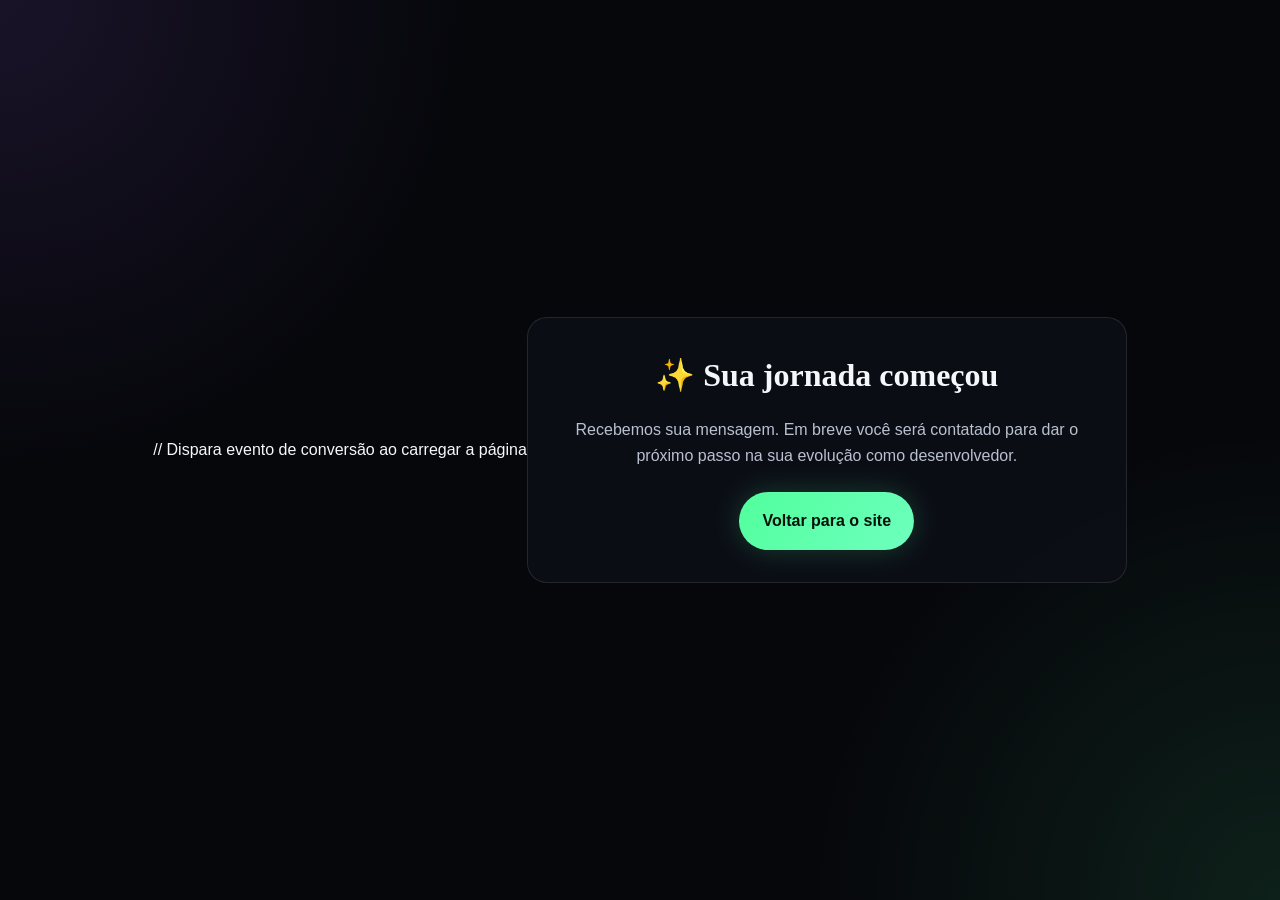
==== obrigado.html @ 8348d922 "Cyber Wizards" ====
<!DOCTYPE html>
<html lang="pt-BR">

<head>
  <meta charset="UTF-8">
  <meta name="viewport" content="width=device-width, initial-scale=1.0">
  <title>Obrigado | CyberWizards</title>

  <link rel="stylesheet" href="style.css">

  <style>
    body {
      display: flex;
      align-items: center;
      justify-content: center;
      min-height: 100vh;
      text-align: center;
    }

    .thanks-box {
      max-width: 600px;
      padding: 2rem;
      border-radius: 20px;
      background: rgba(13, 16, 24, 0.8);
      border: 1px solid rgba(255, 255, 255, 0.1);
    }

    .thanks-box h1 {
      font-family: "Cinzel", serif;
      margin-bottom: 1rem;
    }

    .thanks-box p {
      color: #b9c0d0;
      margin-bottom: 1.5rem;
    }
  </style>
  <script async src="https://www.googletagmanager.com/gtag/js?id=SEU_ID"></script>
  <script>
    window.dataLayer = window.dataLayer || [];
    function gtag() { dataLayer.push(arguments); }
    gtag('js', new Date());
    gtag('config', 'G-HTSLSJSE53');
  </script>
  // Dispara evento de conversão ao carregar a página
  <script>
    if (typeof gtag === "function") {

      // Verifica se já enviou lead nesta sessão
      if (!sessionStorage.getItem("lead_sent")) {

        gtag('event', 'lead', {
          page_location: window.location.href
        });

        // Marca como enviado
        sessionStorage.setItem("lead_sent", "true");
      }
    }
  </script>
  </script>
</head>

<body>

  <div class="thanks-box">
    <h1>✨ Sua jornada começou</h1>

    <p>
      Recebemos sua mensagem. Em breve você será contatado para dar o próximo passo na sua evolução como desenvolvedor.
    </p>

    <a href="index.html" class="btn btn-primary">
      Voltar para o site
    </a>
  </div>

</body>

</html>
---- style.css ----
/* =========================================================
   RESET BÁSICO
   Remove diferenças iniciais entre navegadores
========================================================= */
* {
  margin: 0;
  padding: 0;
  box-sizing: border-box;
}

/* =========================================================
   VARIÁVEIS DE COR E TIPOGRAFIA
   Facilita trocar identidade visual depois
========================================================= */
:root {
  --bg-main: #06070b;
  --bg-soft: #0c0f17;
  --bg-card: rgba(13, 16, 24, 0.74);
  --line: rgba(144, 94, 255, 0.2);
  --text-main: #f5f7fb;
  --text-soft: #b9c0d0;
  --text-muted: #8c93a5;

  --green: #51ff9c;
  --green-soft: rgba(81, 255, 156, 0.18);

  --purple: #a66cff;
  --purple-soft: rgba(166, 108, 255, 0.18);

  --shadow-green: 0 0 30px rgba(81, 255, 156, 0.2);
  --shadow-purple: 0 0 30px rgba(166, 108, 255, 0.22);

  --radius-lg: 24px;
  --radius-md: 18px;
  --radius-sm: 12px;

  --container: 1180px;

  --font-display: "Cinzel", serif;
  --font-body: "Inter", sans-serif;

  --transition: 0.35s ease;
}

/* =========================================================
   BASE DO DOCUMENTO
========================================================= */
html {
  scroll-behavior: smooth;
}

body {
  background:
    radial-gradient(circle at top left, rgba(166, 108, 255, 0.12), transparent 30%),
    radial-gradient(circle at bottom right, rgba(81, 255, 156, 0.1), transparent 30%),
    var(--bg-main);
  color: var(--text-main);
  font-family: var(--font-body);
  line-height: 1.6;
  overflow-x: hidden;
  position: relative;
}

/* =========================================================
   ELEMENTOS DE FUNDO
========================================================= */
.page-grid {
  position: fixed;
  inset: 0;
  background-image:
    linear-gradient(rgba(255, 255, 255, 0.025) 1px, transparent 1px),
    linear-gradient(90deg, rgba(255, 255, 255, 0.025) 1px, transparent 1px);
  background-size: 42px 42px;
  mask-image: radial-gradient(circle at center, black 45%, transparent 100%);
  pointer-events: none;
  z-index: -3;
}

.page-glow {
  position: fixed;
  width: 420px;
  height: 420px;
  border-radius: 999px;
  filter: blur(90px);
  opacity: 0.55;
  pointer-events: none;
  z-index: -2;
}

.glow-1 {
  top: -80px;
  left: -60px;
  background: rgba(166, 108, 255, 0.2);
}

.glow-2 {
  right: -80px;
  bottom: -120px;
  background: rgba(81, 255, 156, 0.17);
}

/* =========================================================
   CONTAINER
========================================================= */
.container {
  width: min(100% - 2rem, var(--container));
  margin-inline: auto;
}

/* =========================================================
   HEADER
========================================================= */
.site-header {
  position: sticky;
  top: 0;
  z-index: 50;
  backdrop-filter: blur(16px);
  background: rgba(5, 7, 11, 0.72);
  border-bottom: 1px solid rgba(255, 255, 255, 0.06);
}

.header-inner {
  min-height: 80px;
  display: flex;
  align-items: center;
  justify-content: space-between;
  gap: 1rem;
}

.brand {
  display: inline-flex;
  align-items: center;
  gap: 0.7rem;
  color: var(--text-main);
  text-decoration: none;
  font-weight: 800;
}

.brand-icon {
  color: var(--green);
  text-shadow: var(--shadow-green);
}

.brand-text {
  font-family: var(--font-display);
  letter-spacing: 0.05em;
  font-size: 1.05rem;
}

.main-nav {
  display: flex;
  align-items: center;
  gap: 1.3rem;
}

.main-nav a {
  color: var(--text-soft);
  text-decoration: none;
  font-size: 0.96rem;
  transition: color var(--transition);
}

.main-nav a:hover {
  color: var(--green);
}

/* =========================================================
   BOTÕES
========================================================= */
.btn {
  display: inline-flex;
  align-items: center;
  justify-content: center;
  gap: 0.5rem;
  min-height: 52px;
  padding: 0.95rem 1.4rem;
  border-radius: 999px;
  text-decoration: none;
  font-weight: 700;
  border: 1px solid transparent;
  transition:
    transform var(--transition),
    box-shadow var(--transition),
    border-color var(--transition),
    background var(--transition);
  cursor: pointer;
}

.btn:hover {
  transform: translateY(-2px);
}

.btn-sm {
  min-height: 44px;
  padding: 0.7rem 1.05rem;
  font-size: 0.95rem;
}

.btn-primary {
  background: linear-gradient(135deg, var(--green), #6effbe);
  color: #05110a;
  box-shadow: var(--shadow-green);
}

.btn-primary:hover {
  box-shadow: 0 0 36px rgba(81, 255, 156, 0.35);
}

.btn-secondary,
.btn-outline {
  background: rgba(255, 255, 255, 0.02);
  border-color:#6effbe;
  color: var(--text-main);
}

.btn-secondary:hover,
.btn-outline:hover {
  border-color: rgba(166, 108, 255, 0.4);
  box-shadow: var(--shadow-purple);
}

.btn-full {
  width: 100%;
}

/* =========================================================
   HERO
========================================================= */
.hero {
  padding: 7rem 0 4rem;
  position: relative;
}

.hero-grid {
  display: grid;
  grid-template-columns: 1.1fr 0.9fr;
  gap: 2rem;
  align-items: center;
}

.eyebrow,
.section-tag {
  display: inline-block;
  margin-bottom: 1rem;
  padding: 0.4rem 0.8rem;
  border-radius: 999px;
  border: 1px solid rgba(81, 255, 156, 0.24);
  background: rgba(81, 255, 156, 0.08);
  color: var(--green);
  font-size: 0.78rem;
  font-weight: 800;
  letter-spacing: 0.12em;
}

.hero-title {
  font-family: var(--font-display);
  font-size: clamp(2.6rem, 6vw, 5rem);
  line-height: 1.08;
  letter-spacing: 0.03em;
  margin-bottom: 1.25rem;
  max-width: 12ch;
}

.highlight {
  color: var(--purple);
  text-shadow: 0 0 26px rgba(166, 108, 255, 0.45);
}

.hero-description {
  max-width: 62ch;
  color: var(--text-soft);
  font-size: 1.06rem;
  margin-bottom: 1.5rem;
}

.hero-actions {
  display: flex;
  flex-wrap: wrap;
  gap: 0.9rem;
  margin-bottom: 1.5rem;
}

.hero-highlights {
  list-style: none;
  display: grid;
  gap: 0.6rem;
  color: var(--text-soft);
}

.hero-highlights li {
  position: relative;
  padding-left: 1.4rem;
}

.hero-highlights li::before {
  content: "✦";
  position: absolute;
  left: 0;
  color: var(--green);
}

/* Imagem do mago com efeitos de brilho e profundidade */

.hero-image {
  width: 100%;
  max-width: 520px;
  border-radius: 24px;
  display: block;

  /* Glow mágico */
  box-shadow:
    0 0 60px rgba(166, 108, 255, 0.25),
    0 0 80px rgba(81, 255, 156, 0.15);

  /* leve profundidade */
  transform: perspective(1000px) rotateY(-5deg);

  transition: transform 0.4s ease, box-shadow 0.4s ease;
}

.hero-image:hover {
  transform: perspective(1000px) rotateY(0deg) scale(1.02);

  box-shadow:
    0 0 80px rgba(166, 108, 255, 0.35),
    0 0 100px rgba(81, 255, 156, 0.25);
}

/* =========================================================
   VISUAL HERO
========================================================= */
.hero-visual {
  position: relative;
  min-height: 540px;
  display: flex;
  align-items: center;
  justify-content: center;
}

.magic-panel {
  width: min(100%, 460px);
  min-height: 470px;
  padding: 1.4rem;
  border-radius: 30px;
  border: 1px solid rgba(166, 108, 255, 0.2);
  background:
    linear-gradient(180deg, rgba(255, 255, 255, 0.05), rgba(255, 255, 255, 0.02)),
    var(--bg-card);
  box-shadow:
    inset 0 1px 0 rgba(255, 255, 255, 0.08),
    0 22px 80px rgba(0, 0, 0, 0.55),
    var(--shadow-purple);
  backdrop-filter: blur(16px);
  position: relative;
  overflow: hidden;
}

.magic-panel::before {
  content: "";
  position: absolute;
  inset: 0;
  background:
    linear-gradient(135deg, rgba(81, 255, 156, 0.12), transparent 45%),
    linear-gradient(315deg, rgba(166, 108, 255, 0.14), transparent 45%);
  pointer-events: none;
}

.panel-top,
.panel-bottom {
  display: flex;
  align-items: center;
  justify-content: space-between;
  gap: 0.8rem;
}

.panel-pill {
  padding: 0.45rem 0.8rem;
  border-radius: 999px;
  background: rgba(81, 255, 156, 0.12);
  border: 1px solid rgba(81, 255, 156, 0.24);
  color: var(--green);
  font-size: 0.78rem;
  font-weight: 800;
}

.panel-status {
  color: var(--text-muted);
  font-size: 0.9rem;
}

.panel-core {
  position: relative;
  min-height: 310px;
  display: grid;
  place-items: center;
}

.sigil-ring {
  position: absolute;
  border-radius: 999px;
  border: 1px solid rgba(81, 255, 156, 0.18);
  animation: spin 20s linear infinite;
}

.ring-1 {
  width: 240px;
  height: 240px;
  box-shadow: inset 0 0 40px rgba(81, 255, 156, 0.08);
}

.ring-2 {
  width: 320px;
  height: 320px;
  border-color: rgba(166, 108, 255, 0.22);
  animation-direction: reverse;
  animation-duration: 26s;
}

.sigil-center {
  width: 94px;
  height: 94px;
  display: grid;
  place-items: center;
  border-radius: 999px;
  font-size: 2rem;
  font-weight: 800;
  color: var(--green);
  background: radial-gradient(circle, rgba(81, 255, 156, 0.18), rgba(81, 255, 156, 0.04));
  border: 1px solid rgba(81, 255, 156, 0.25);
  box-shadow:
    0 0 40px rgba(81, 255, 156, 0.22),
    inset 0 0 20px rgba(81, 255, 156, 0.12);
}

.code-line {
  width: 100%;
  height: 12px;
  border-radius: 999px;
  background: linear-gradient(90deg, rgba(166, 108, 255, 0.22), rgba(81, 255, 156, 0.2));
  margin-top: 0.6rem;
}

.code-line.short {
  width: 65%;
}

.orb {
  position: absolute;
  border-radius: 999px;
  filter: blur(16px);
  pointer-events: none;
  animation: float 7s ease-in-out infinite;
}

.orb-1 {
  top: 10%;
  right: 10%;
  width: 120px;
  height: 120px;
  background: rgba(166, 108, 255, 0.23);
}

.orb-2 {
  left: 5%;
  bottom: 10%;
  width: 95px;
  height: 95px;
  background: rgba(81, 255, 156, 0.18);
  animation-delay: 1.2s;
}

/* =========================================================
   SEÇÕES
========================================================= */
.section {
  padding: 5.5rem 0;
}

.section-alt {
  background: linear-gradient(180deg, rgba(255, 255, 255, 0.02), rgba(255, 255, 255, 0.01));
}

.section-heading {
  max-width: 760px;
  margin-bottom: 2rem;
}

.section-heading h2,
.benefits-copy h2,
.cta-box h2,
.contact-copy h2 {
  font-family: var(--font-display);
  font-size: clamp(1.9rem, 4vw, 3rem);
  line-height: 1.15;
  margin-bottom: 1rem;
}

.section-heading p,
.benefits-copy p,
.cta-box p,
.contact-copy p {
  color: var(--text-soft);
}

/* =========================================================
   CARDS
========================================================= */
.feature-grid {
  display: grid;
  grid-template-columns: repeat(3, 1fr);
  gap: 1.1rem;
}

.feature-card,
.stat-card,
.contact-form,
.cta-box,
.timeline-item,
.contact-note {
  border: 1px solid rgba(255, 255, 255, 0.08);
  background: var(--bg-card);
  border-radius: var(--radius-lg);
  backdrop-filter: blur(12px);
}

.feature-card {
  padding: 1.5rem;
  box-shadow: 0 18px 50px rgba(0, 0, 0, 0.28);
  transition: transform var(--transition), border-color var(--transition), box-shadow var(--transition);
}

.feature-card:hover {
  transform: translateY(-4px);
  border-color: rgba(81, 255, 156, 0.28);
  box-shadow: 0 0 30px rgba(81, 255, 156, 0.08);
}

.feature-icon {
  width: 58px;
  height: 58px;
  display: grid;
  place-items: center;
  margin-bottom: 1rem;
  border-radius: 18px;
  background: linear-gradient(135deg, rgba(166, 108, 255, 0.18), rgba(81, 255, 156, 0.1));
  color: var(--green);
  font-size: 1.3rem;
}

.feature-card h3 {
  margin-bottom: 0.65rem;
  font-size: 1.2rem;
}

.feature-card p {
  color: var(--text-soft);
}

/* =========================================================
   TIMELINE
========================================================= */
.timeline {
  display: grid;
  gap: 1rem;
}

.timeline-item {
  display: grid;
  grid-template-columns: 100px 1fr;
  gap: 1rem;
  padding: 1.3rem;
}

.timeline-step {
  width: 72px;
  height: 72px;
  display: grid;
  place-items: center;
  border-radius: 999px;
  background: rgba(166, 108, 255, 0.12);
  border: 1px solid rgba(166, 108, 255, 0.24);
  color: var(--purple);
  font-family: var(--font-display);
  font-weight: 800;
  font-size: 1.2rem;
}

.timeline-content h3 {
  margin-bottom: 0.4rem;
}

.timeline-content p {
  color: var(--text-soft);
}

/* =========================================================
   BENEFITS
========================================================= */
.benefits-grid,
.contact-grid {
  display: grid;
  grid-template-columns: 1fr 1fr;
  gap: 1.2rem;
  align-items: start;
}

.benefits-list {
  list-style: none;
  margin-top: 1.3rem;
  display: grid;
  gap: 0.8rem;
}

.benefits-list li {
  color: var(--text-soft);
  display: flex;
  align-items: center;
  gap: 0.7rem;
}

.benefits-list span {
  color: var(--green);
  font-weight: 800;
}

.stats-panel {
  display: grid;
  grid-template-columns: repeat(2, 1fr);
  gap: 1rem;
}

.stat-card {
  min-height: 150px;
  padding: 1.4rem;
  display: flex;
  flex-direction: column;
  justify-content: flex-end;
  box-shadow: 0 12px 40px rgba(0, 0, 0, 0.22);
}

.stat-card strong {
  font-size: 1.3rem;
  font-family: var(--font-display);
  margin-bottom: 0.35rem;
}

.stat-card span {
  color: var(--text-muted);
}

/* =========================================================
   CTA
========================================================= */
.cta-box {
  padding: 2rem;
  text-align: center;
  box-shadow:
    0 18px 70px rgba(0, 0, 0, 0.35),
    0 0 50px rgba(166, 108, 255, 0.08);
}

/* =========================================================
   CONTATO / FORM
========================================================= */
.contact-notes {
  display: grid;
  gap: 0.9rem;
  margin-top: 1.4rem;
}

.contact-note {
  padding: 1rem 1.1rem;
}

.contact-note strong {
  display: block;
  color: var(--green);
  margin-bottom: 0.25rem;
}

.contact-note span {
  color: var(--text-soft);
}

.contact-form {
  padding: 1.5rem;
  box-shadow: 0 16px 55px rgba(0, 0, 0, 0.3);
}

.form-group {
  display: grid;
  gap: 0.45rem;
  margin-bottom: 1rem;
}

.form-group label {
  color: var(--text-soft);
  font-weight: 600;
}

.form-group input,
.form-group select,
.form-group textarea {
  width: 100%;
  background: rgba(255, 255, 255, 0.03);
  border: 1px solid rgba(255, 255, 255, 0.1);
  color: var(--text-main);
  border-radius: 14px;
  padding: 0.95rem 1rem;
  font: inherit;
  outline: none;
  transition: border-color var(--transition), box-shadow var(--transition), background var(--transition);
}

.form-group input::placeholder,
.form-group textarea::placeholder {
  color: var(--text-muted);
}

.form-group input:focus,
.form-group select:focus,
.form-group textarea:focus {
  border-color: rgba(81, 255, 156, 0.4);
  box-shadow: 0 0 0 4px rgba(81, 255, 156, 0.08);
  background: rgba(255, 255, 255, 0.05);
}

.form-feedback {
  margin-top: 1rem;
  min-height: 1.5rem;
  font-size: 0.95rem;
  color: var(--green);
}

/* =========================================================
   FOOTER
========================================================= */
.site-footer {
  padding: 1.3rem 0 2rem;
}

.footer-inner {
  display: flex;
  justify-content: space-between;
  gap: 1rem;
  color: var(--text-muted);
  font-size: 0.95rem;
}

.footer-inner a {
  color: var(--text-soft);
  text-decoration: none;
}

/* =========================================================
   PARTÍCULAS FLUTUANTES
========================================================= */
.floating-particles {
  position: fixed;
  inset: 0;
  pointer-events: none;
  z-index: -1;
  overflow: hidden;
}

.particle {
  position: absolute;
  border-radius: 999px;
  opacity: 0.75;
  animation: drift linear infinite;
}

.particle::after {
  content: "";
  position: absolute;
  inset: 0;
  border-radius: inherit;
  box-shadow: 0 0 16px currentColor;
  opacity: 0.7;
}

/* =========================================================
   ANIMAÇÕES DE ENTRADA
========================================================= */
.reveal {
  opacity: 0;
  transform: translateY(22px);
  transition: opacity 0.7s ease, transform 0.7s ease;
}

.reveal.is-visible {
  opacity: 1;
  transform: translateY(0);
}

.delay-1 {
  transition-delay: 0.12s;
}

.delay-2 {
  transition-delay: 0.22s;
}

/* =========================================================
   KEYFRAMES
========================================================= */
@keyframes spin {
  from {
    transform: rotate(0deg);
  }

  to {
    transform: rotate(360deg);
  }
}

@keyframes float {

  0%,
  100% {
    transform: translateY(0px);
  }

  50% {
    transform: translateY(-18px);
  }
}

@keyframes drift {
  from {
    transform: translateY(110vh) translateX(0);
  }

  to {
    transform: translateY(-20vh) translateX(40px);
  }
}

/* =========================================================
   RESPONSIVIDADE
========================================================= */
@media (max-width: 1000px) {

  .hero-grid,
  .benefits-grid,
  .contact-grid,
  .feature-grid {
    grid-template-columns: 1fr;
  }

  .hero-title {
    max-width: 100%;
  }

  .stats-panel {
    grid-template-columns: repeat(2, 1fr);
  }

  .hero-visual {
    min-height: 460px;
  }
}

@media (max-width: 760px) {
  .main-nav {
    display: none;
  }

  .header-inner {
    min-height: 74px;
  }

  .hero {
    padding-top: 5.8rem;
  }

  .hero-actions {
    flex-direction: column;
  }

  .btn,
  .btn-sm {
    width: 100%;
  }

  .timeline-item {
    grid-template-columns: 1fr;
  }

  .timeline-step {
    width: 62px;
    height: 62px;
  }

  .stats-panel,
  .footer-inner {
    grid-template-columns: 1fr;
    display: grid;
  }

  .footer-inner {
    text-align: center;
  }
}

@media (max-width: 520px) {
  .hero-title {
    font-size: 2.25rem;
  }

  .section,
  .hero {
    padding-bottom: 4rem;
  }

  .magic-panel {
    min-height: 400px;
  }

  .panel-core {
    min-height: 240px;
  }

  .ring-1 {
    width: 180px;
    height: 180px;
  }

  .ring-2 {
    width: 245px;
    height: 245px;
  }
}
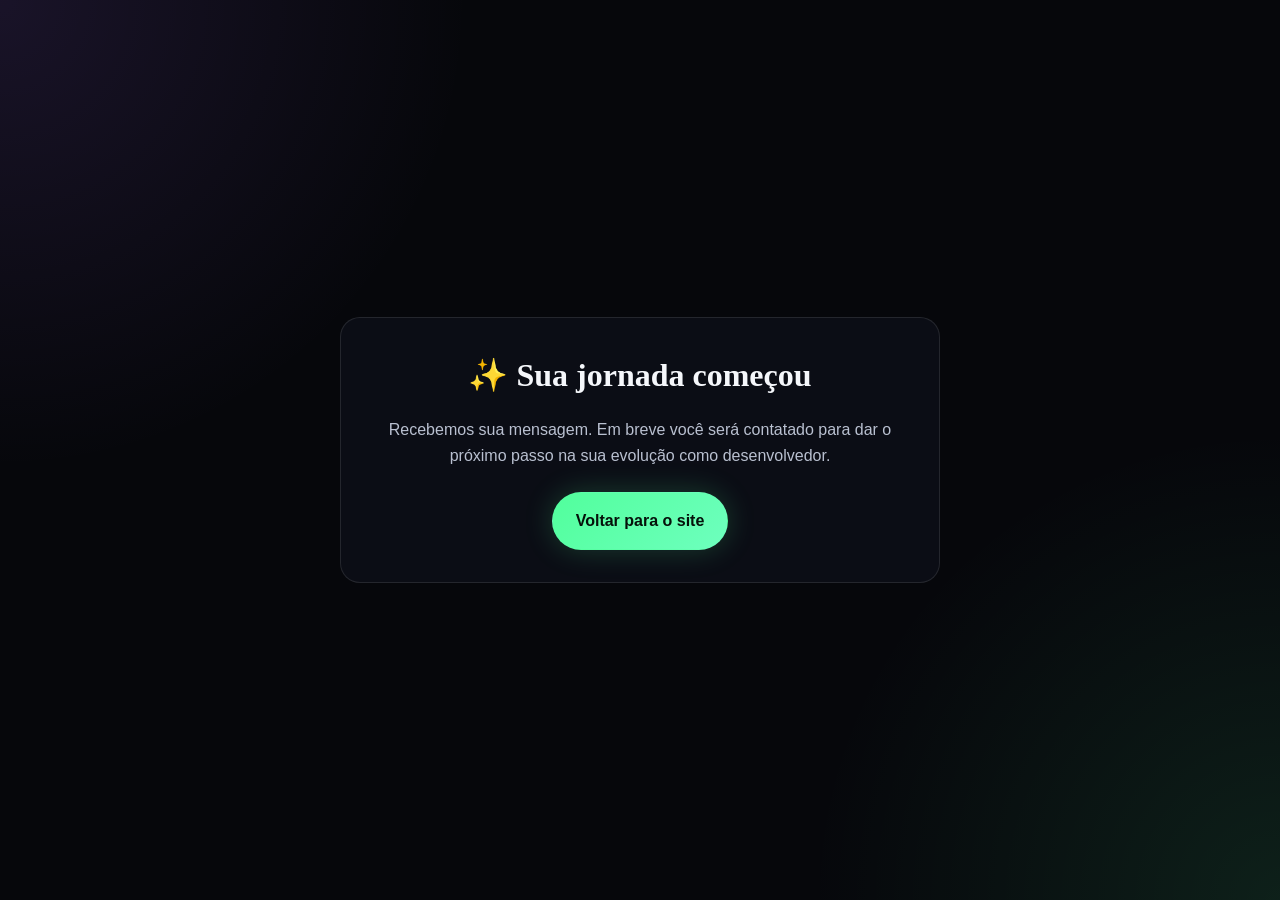
==== commit 0bf6c57c: "Comentado script de lead no .js" ====
--- a/obrigado.html
+++ b/obrigado.html
@@ -42,7 +42,8 @@
     gtag('js', new Date());
     gtag('config', 'G-HTSLSJSE53');
   </script>
-  // Dispara evento de conversão ao carregar a página
+
+  <!-- Dispara evento de conversão ao carregar a página -->
   <script>
     if (typeof gtag === "function") {
 
--- a/style.css
+++ b/style.css
@@ -209,7 +209,7 @@
 .btn-secondary,
 .btn-outline {
   background: rgba(255, 255, 255, 0.02);
-  border-color:#6effbe;
+  border-color: #6effbe;
   color: var(--text-main);
 }
 
@@ -752,6 +752,16 @@
   text-decoration: none;
 }
 
+.voltar-ao-topo {
+  border: 1px solid rgba(81, 255, 156, 0.24);
+  background: rgba(81, 255, 156, 0.12);
+  padding: 0.4rem 0.8rem;
+  border-radius: 999px;
+  margin-right: 20px;
+  font-weight: 800;
+  transition: all var(--transition);
+}
+
 /* =========================================================
    PARTÍCULAS FLUTUANTES
 ========================================================= */
@@ -779,6 +789,54 @@
   opacity: 0.7;
 }
 
+.whatsapp-float {
+  position: fixed;
+  bottom: 20px;
+  right: 20px;
+
+  width: 60px;
+  height: 60px;
+
+  background: linear-gradient(135deg, #25d366, #1ebe5d);
+  border-radius: 50%;
+
+  display: flex;
+  align-items: center;
+  justify-content: center;
+
+  box-shadow: 0 10px 25px rgba(0, 0, 0, 0.4);
+
+  cursor: pointer;
+  z-index: 9999;
+
+  transition: all 0.3s ease;
+}
+
+.whatsapp-float:hover {
+  transform: scale(1.1);
+
+  box-shadow:
+    0 0 20px rgba(37, 211, 102, 0.6),
+    0 0 40px rgba(37, 211, 102, 0.4);
+}
+
+/* Animação do ícone do WhatsApp (pulsar) */
+.whatsapp-float {
+  animation: pulseWhats 2.5s infinite;
+}
+
+@keyframes pulseWhats {
+  0% {
+    box-shadow: 0 0 0 0 rgba(37, 211, 102, 0.6);
+  }
+  70% {
+    box-shadow: 0 0 0 20px rgba(37, 211, 102, 0);
+  }
+  100% {
+    box-shadow: 0 0 0 0 rgba(37, 211, 102, 0);
+  }
+}
+
 /* =========================================================
    ANIMAÇÕES DE ENTRADA
 ========================================================= */
